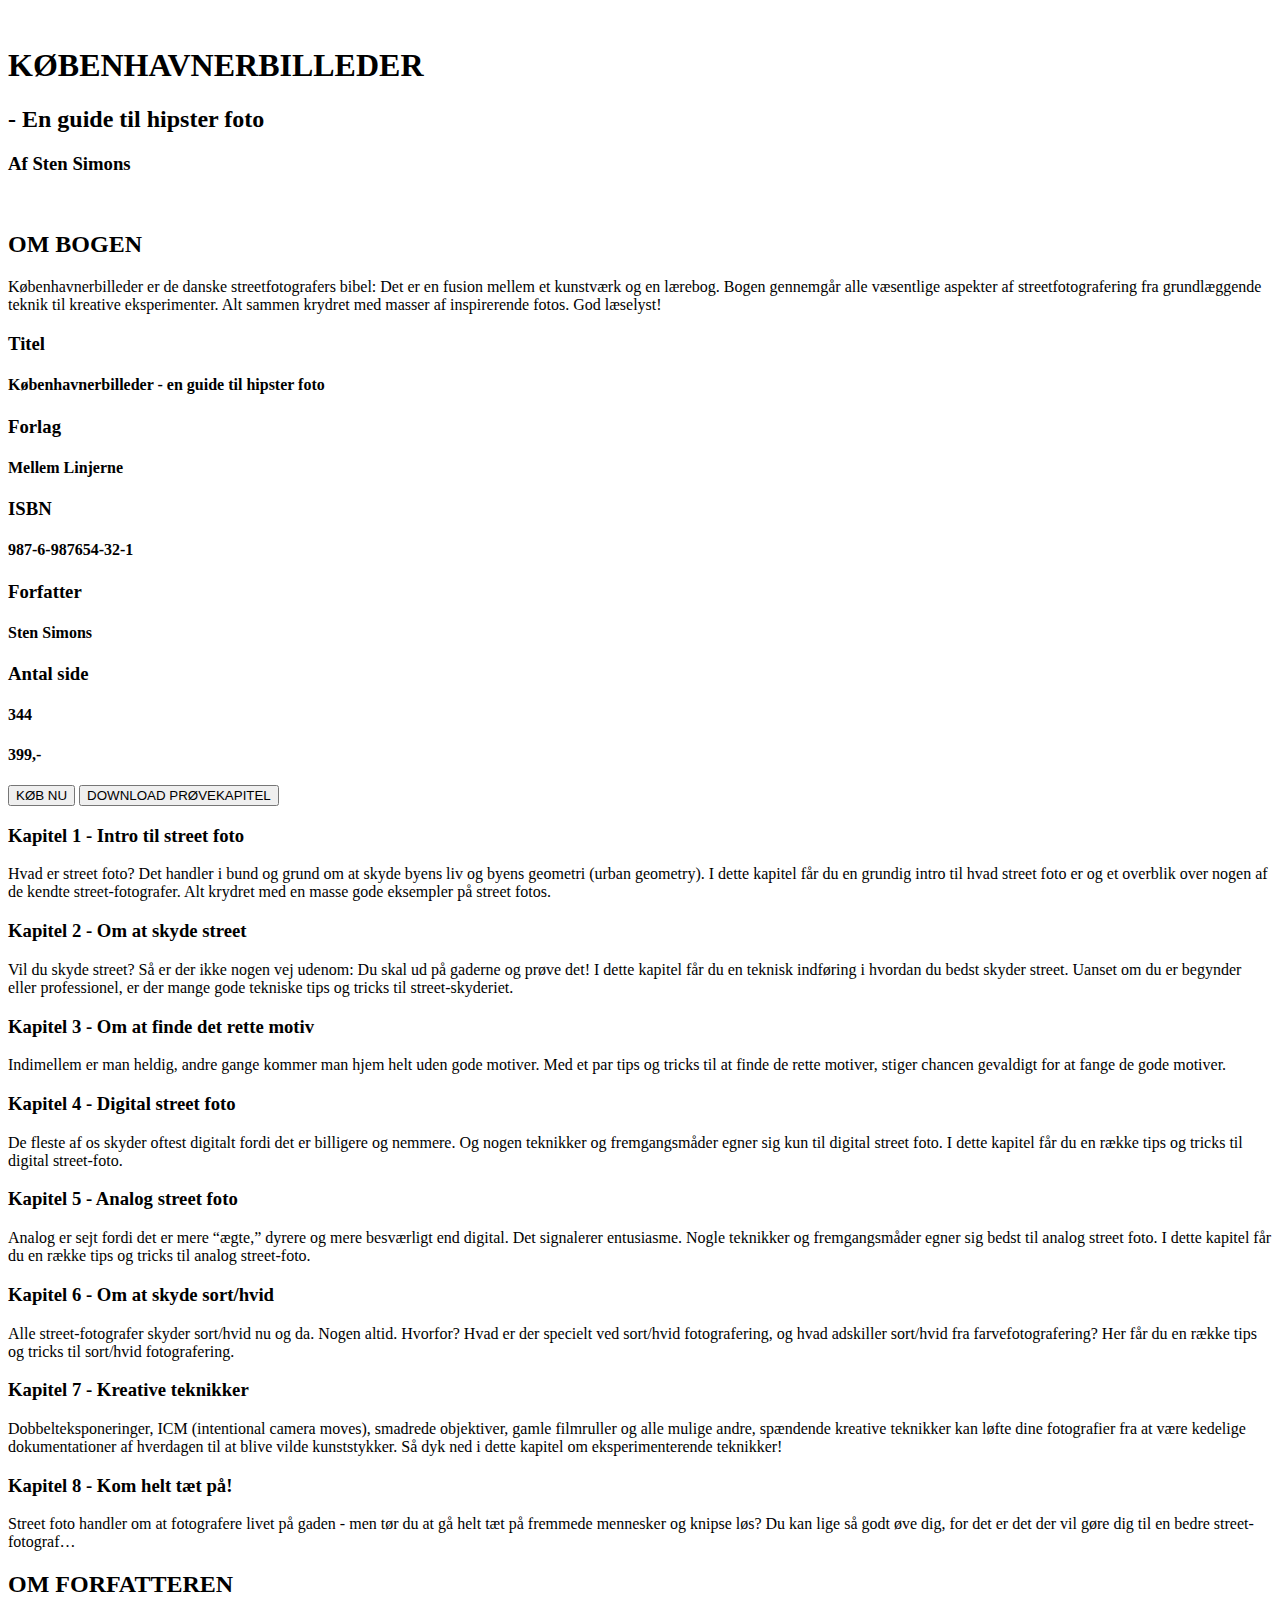
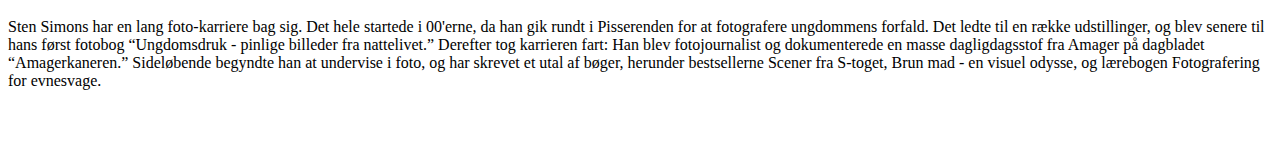
==== src/index.html @ 92472842 "first commit" ====
<!DOCTYPE html>
<html lang="en">
  <head>
    <meta charset="UTF-8" />
    <link rel="icon" type="image/svg+xml" href="/vite.svg" />
    <meta name="viewport" content="width=device-width, initial-scale=1.0" />
    <title>Vite App</title>
    <link rel="preconnect" href="https://fonts.googleapis.com" />
    <link rel="preconnect" href="https://fonts.gstatic.com" crossorigin />
    <link
      href="https://fonts.googleapis.com/css2?family=Inter:wght@100;200;300;400;500;600;700;800;900&display=swap"
      rel="stylesheet"
    />
  </head>
  <body class="bg-zinc-900 text-white">
    <section class="md:mb-10 md:grid md:grid-cols-2 md:place-items-center">
      <div class="text-center">
        <img class="mb-10" src="img/splash.jpeg" alt="" />
      </div>
      <div class="p-8">
        <h1 class="font text-4xl font-bold md:text-5xl">KØBENHAVNERBILLEDER</h1>
        <h2 class="text-2xl font-medium">- En guide til hipster foto</h2>
        <h3>Af Sten Simons</h3>
      </div>
    </section>
    <section class="mb-20 p-8 md:mb-40 md:grid md:grid-cols-2">
      <div>
        <img src="img/bog2.png" alt="" />
      </div>
      <div>
        <h2 class="mb-5 text-2xl font-black text-emerald-700">OM BOGEN</h2>
        <p class="mb-10">
          Københavnerbilleder er de danske streetfotografers bibel: Det er en
          fusion mellem et kunstværk og en lærebog. Bogen gennemgår alle
          væsentlige aspekter af streetfotografering fra grundlæggende teknik
          til kreative eksperimenter. Alt sammen krydret med masser af
          inspirerende fotos. God læselyst!
        </p>
        <div class="mb-5 text-xs">
          <h3 class="font-bold">Titel</h3>
          <h4>Københavnerbilleder - en guide til hipster foto</h4>
          <h3 class="font-bold">Forlag</h3>
          <h4>Mellem Linjerne</h4>
          <h3 class="font-bold">ISBN</h3>
          <h4>987-6-987654-32-1</h4>
          <h3 class="font-bold">Forfatter</h3>
          <h4>Sten Simons</h4>
          <h3 class="font-bold">Antal side</h3>
          <h4>344</h4>
        </div>
        <div class="flex gap-4">
          <h4 class="mt-3 text-3xl font-bold">399,-</h4>
          <button class="rounded-full bg-emerald-700 p-4 pl-8 pr-8">
            KØB NU
          </button>
          <button class="rounded-full p-4">DOWNLOAD PRØVEKAPITEL</button>
        </div>
      </div>
    </section>

    <section class="m-8 gap-10 md:flex md:justify-start">
      <div>
        <h3 class="font-bold">Kapitel 1 - Intro til street foto</h3>
        <p>
          Hvad er street foto? Det handler i bund og grund om at skyde byens liv
          og byens geometri (urban geometry). I dette kapitel får du en grundig
          intro til hvad street foto er og et overblik over nogen af de kendte
          street-fotografer. Alt krydret med en masse gode eksempler på street
          fotos.
        </p>
        <h3 class="mt-6 font-bold">Kapitel 2 - Om at skyde street</h3>
        <p>
          Vil du skyde street? Så er der ikke nogen vej udenom: Du skal ud på
          gaderne og prøve det! I dette kapitel får du en teknisk indføring i
          hvordan du bedst skyder street. Uanset om du er begynder eller
          professionel, er der mange gode tekniske tips og tricks til
          street-skyderiet.
        </p>
        <h3 class="mt-6 font-bold">Kapitel 3 - Om at finde det rette motiv</h3>
        <p>
          Indimellem er man heldig, andre gange kommer man hjem helt uden gode
          motiver. Med et par tips og tricks til at finde de rette motiver,
          stiger chancen gevaldigt for at fange de gode motiver.
        </p>
        <h3 class="mt-6 font-bold">Kapitel 4 - Digital street foto</h3>
        <p>
          De fleste af os skyder oftest digitalt fordi det er billigere og
          nemmere. Og nogen teknikker og fremgangsmåder egner sig kun til
          digital street foto. I dette kapitel får du en række tips og tricks
          til digital street-foto.
        </p>
      </div>
      <div>
        <h3 class="font-bold">Kapitel 5 - Analog street foto</h3>
        <p>
          Analog er sejt fordi det er mere “ægte,” dyrere og mere besværligt end
          digital. Det signalerer entusiasme. Nogle teknikker og fremgangsmåder
          egner sig bedst til analog street foto. I dette kapitel får du en
          række tips og tricks til analog street-foto.
        </p>
        <h3 class="mt-6 font-bold">Kapitel 6 - Om at skyde sort/hvid</h3>
        <p>
          Alle street-fotografer skyder sort/hvid nu og da. Nogen altid.
          Hvorfor? Hvad er der specielt ved sort/hvid fotografering, og hvad
          adskiller sort/hvid fra farvefotografering? Her får du en række tips
          og tricks til sort/hvid fotografering.
        </p>
        <h3 class="mt-6 font-bold">Kapitel 7 - Kreative teknikker</h3>
        <p>
          Dobbelteksponeringer, ICM (intentional camera moves), smadrede
          objektiver, gamle filmruller og alle mulige andre, spændende kreative
          teknikker kan løfte dine fotografier fra at være kedelige
          dokumentationer af hverdagen til at blive vilde kunststykker. Så dyk
          ned i dette kapitel om eksperimenterende teknikker!
        </p>
        <h3 class="mt-6 font-bold">Kapitel 8 - Kom helt tæt på!</h3>
        <p>
          Street foto handler om at fotografere livet på gaden - men tør du at
          gå helt tæt på fremmede mennesker og knipse løs? Du kan lige så godt
          øve dig, for det er det der vil gøre dig til en bedre street-fotograf…
        </p>
      </div>
    </section>

    <section class="m-8 mt-40 gap-20 md:flex md:place-items-center">
      <div>
        <h2 class="mb-10 text-2xl font-bold text-emerald-700">
          OM FORFATTEREN
        </h2>
        <p>
          Sten Simons har en lang foto-karriere bag sig. Det hele startede i
          00'erne, da han gik rundt i Pisserenden for at fotografere ungdommens
          forfald. Det ledte til en række udstillinger, og blev senere til hans
          først fotobog “Ungdomsdruk - pinlige billeder fra nattelivet.”
          Derefter tog karrieren fart: Han blev fotojournalist og dokumenterede
          en masse dagligdagsstof fra Amager på dagbladet “Amagerkaneren.”
          Sideløbende begyndte han at undervise i foto, og har skrevet et utal
          af bøger, herunder bestsellerne Scener fra S-toget, Brun mad - en
          visuel odysse, og lærebogen Fotografering for evnesvage.
        </p>
      </div>
      <div>
        <img class="rounded-l-3xl" src="img/sten_simons.jpg" alt="" />
      </div>
    </section>

    <section class="m-20 grid grid-cols-3 object-cover">
      <img src="img/foraar-med-et-agfa-lebox-2-20.jpg" alt="" />
      <img src="img/orestad-til-islands-brygge-pentax-auto-110-16.jpg" alt="" />
      <img src="img/vinter-2021-med-lomo-smena-17.jpg" alt="" />
      <img src="img/tyk-taage-i-orestad.jpg" alt="" />
      <img src="img/nikkormat-ft2-remiseparken-7.jpg" alt="" />
      <img src="img/kbh-by-night-3.jpg" alt="" />
      <img src="img/agfa-genanvendeligt-kamera-35mm-film-2-7.jpg" alt="" />
      <img src="" alt="" />
    </section>
    <script type="module" src="./main.js"></script>
  </body>
</html>
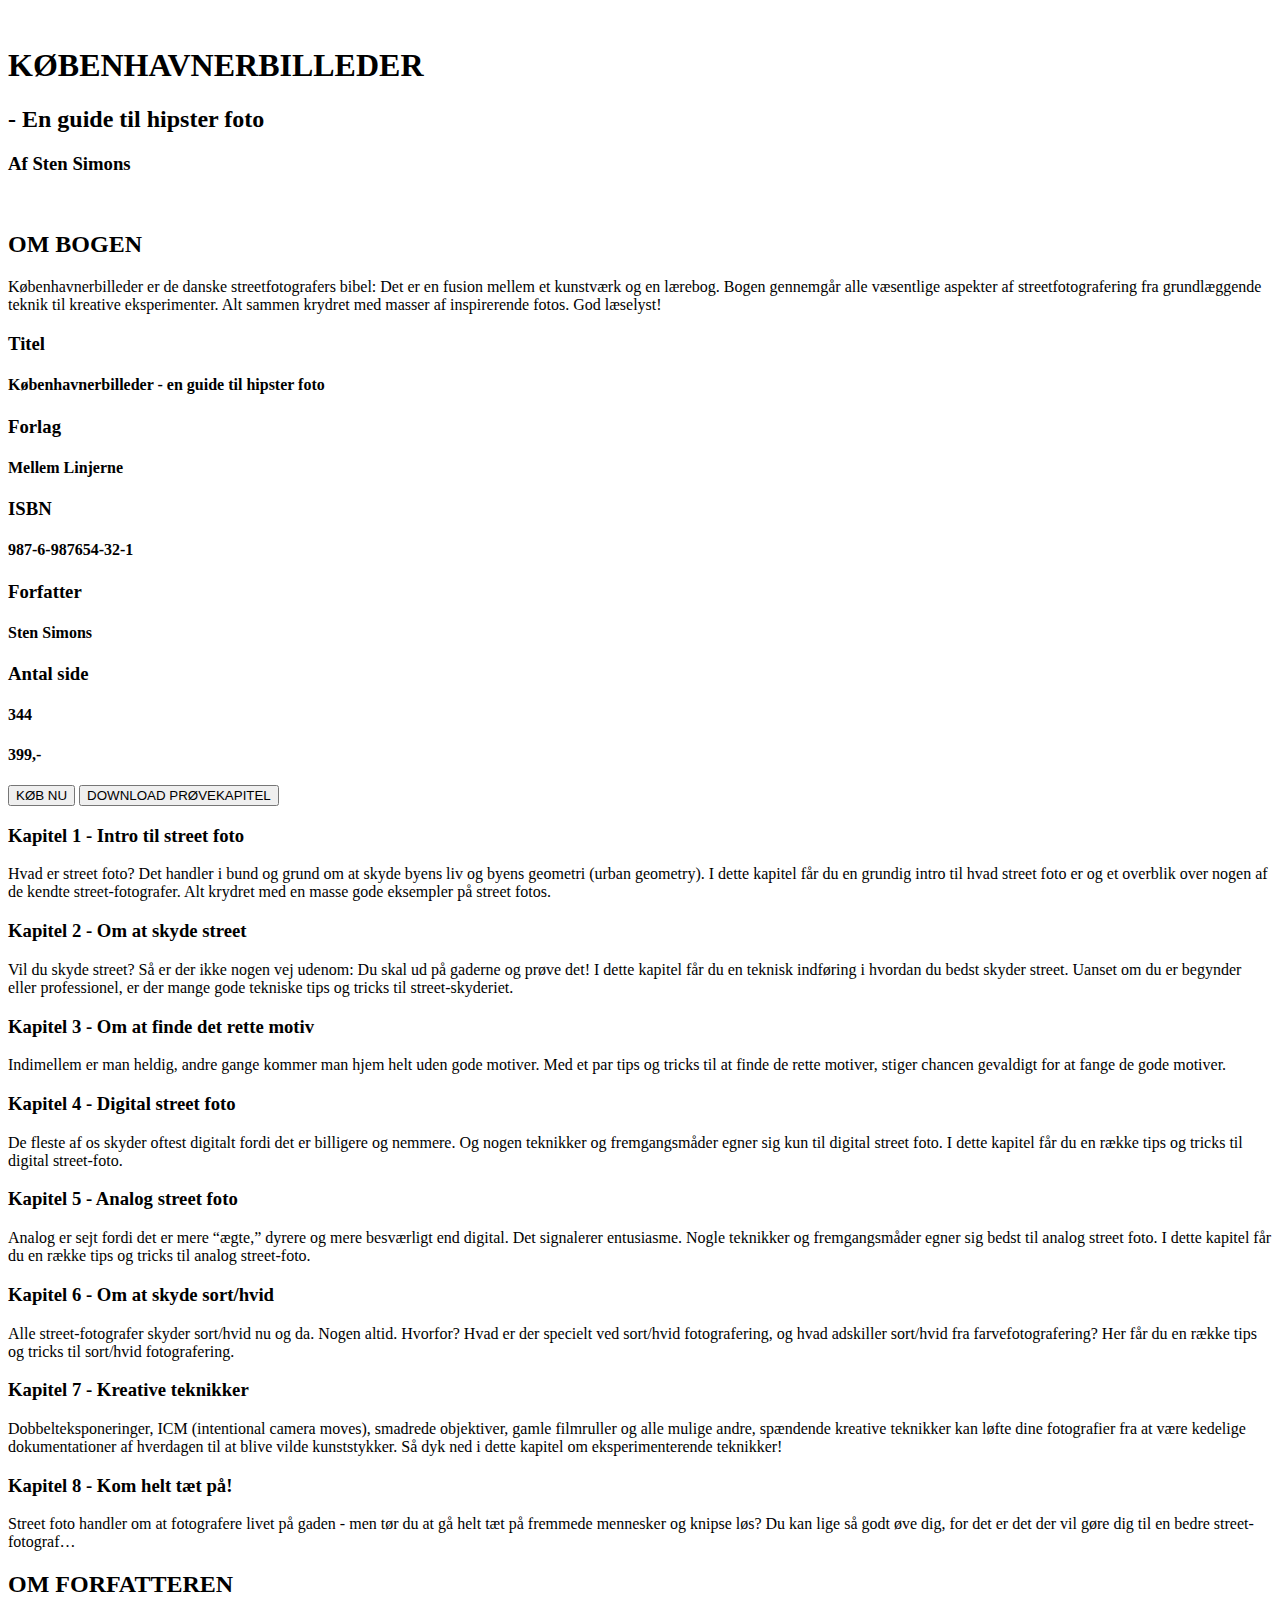
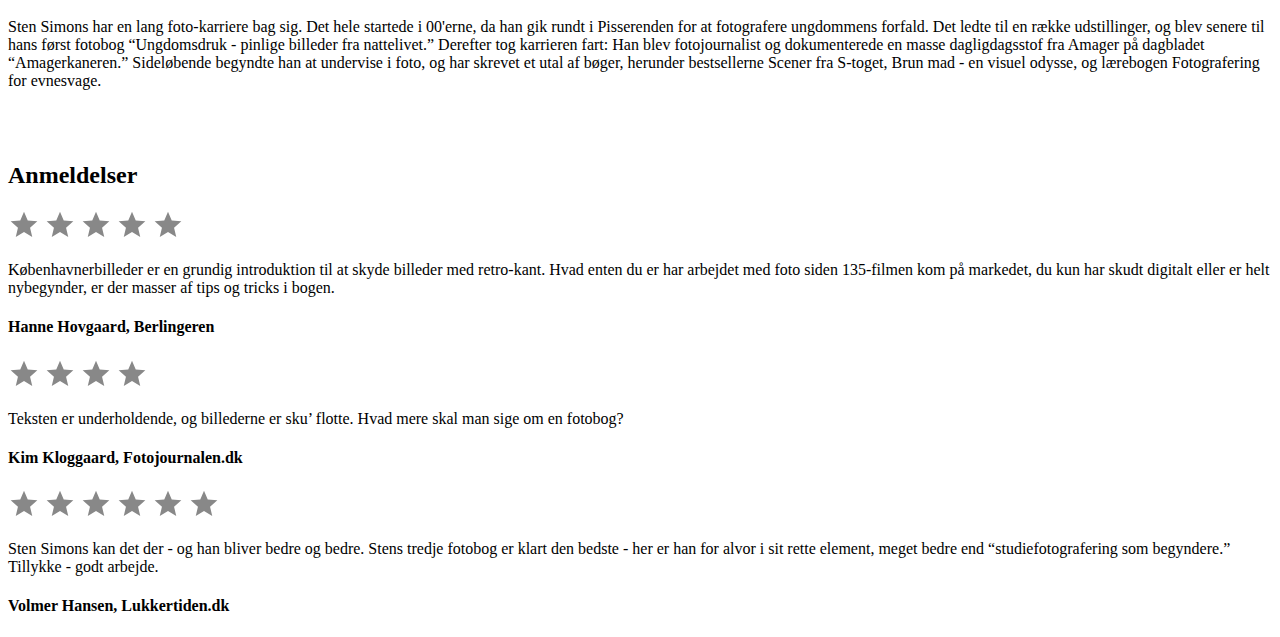
==== commit 19e9f41a: "ny" ====
--- a/src/index.html
+++ b/src/index.html
@@ -15,7 +15,7 @@
   <body class="bg-zinc-900 text-white">
     <section class="md:mb-10 md:grid md:grid-cols-2 md:place-items-center">
       <div class="text-center">
-        <img class="mb-10" src="img/splash.jpeg" alt="" />
+        <img class="mb-10" src="img/splash.webp" alt="" />
       </div>
       <div class="p-8">
         <h1 class="font text-4xl font-bold md:text-5xl">KØBENHAVNERBILLEDER</h1>
@@ -25,7 +25,7 @@
     </section>
     <section class="mb-20 p-8 md:mb-40 md:grid md:grid-cols-2">
       <div>
-        <img src="img/bog2.png" alt="" />
+        <img src="img/bog2.webp" alt="" />
       </div>
       <div>
         <h2 class="mb-5 text-2xl font-black text-emerald-700">OM BOGEN</h2>
@@ -36,7 +36,7 @@
           til kreative eksperimenter. Alt sammen krydret med masser af
           inspirerende fotos. God læselyst!
         </p>
-        <div class="mb-5 text-xs">
+        <div class="text-sl mb-5">
           <h3 class="font-bold">Titel</h3>
           <h4>Københavnerbilleder - en guide til hipster foto</h4>
           <h3 class="font-bold">Forlag</h3>
@@ -58,7 +58,7 @@
       </div>
     </section>
 
-    <section class="m-8 gap-10 md:flex md:justify-start">
+    <section class="m-8 gap-8 md:m-20 md:flex md:justify-start">
       <div>
         <h3 class="font-bold">Kapitel 1 - Intro til street foto</h3>
         <p>
@@ -122,8 +122,8 @@
       </div>
     </section>
 
-    <section class="m-8 mt-40 gap-20 md:flex md:place-items-center">
-      <div>
+    <section class="mt-40 gap-20 md:ml-20 md:flex md:place-items-center">
+      <div class="">
         <h2 class="mb-10 text-2xl font-bold text-emerald-700">
           OM FORFATTEREN
         </h2>
@@ -140,19 +140,147 @@
         </p>
       </div>
       <div>
-        <img class="rounded-l-3xl" src="img/sten_simons.jpg" alt="" />
-      </div>
-    </section>
-
-    <section class="m-20 grid grid-cols-3 object-cover">
-      <img src="img/foraar-med-et-agfa-lebox-2-20.jpg" alt="" />
-      <img src="img/orestad-til-islands-brygge-pentax-auto-110-16.jpg" alt="" />
-      <img src="img/vinter-2021-med-lomo-smena-17.jpg" alt="" />
-      <img src="img/tyk-taage-i-orestad.jpg" alt="" />
-      <img src="img/nikkormat-ft2-remiseparken-7.jpg" alt="" />
-      <img src="img/kbh-by-night-3.jpg" alt="" />
-      <img src="img/agfa-genanvendeligt-kamera-35mm-film-2-7.jpg" alt="" />
-      <img src="" alt="" />
+        <img class="rounded-l-3xl" src="img/sten_simons.webp" alt="" />
+      </div>
+    </section>
+
+    <section class="m-8 grid grid-cols-3 md:m-20">
+      <img src="img/foraar-med-et-agfa-lebox-2-20.webp" alt="" />
+      <img src="img/nikkormat-ft2-remiseparken-7.webp" alt="" />
+      <img src="img/vinter-2021-med-lomo-smena-17.webp" alt="" />
+      <img src="img/tyk-taage-i-orestad.webp" alt="" />
+      <img
+        src="img/orestad-til-islands-brygge-pentax-auto-110-16.webp"
+        alt=""
+      />
+      <img src="img/kbh-by-night-3.webp" alt="" />
+    </section>
+
+    <section class="m-8 md:m-20 md:mb-40">
+      <h2 class="mb-20 text-4xl font-bold text-emerald-700">Anmeldelser</h2>
+      <div class="gap-8 md:grid md:grid-cols-3">
+        <div>
+          <div class="flex justify-center">
+            <svg width="32" height="32" viewBox="0 0 24 24">
+              <path
+                fill="#888888"
+                d="M12 17.27L18.18 21l-1.64-7.03L22 9.24l-7.19-.61L12 2L9.19 8.63L2 9.24l5.46 4.73L5.82 21L12 17.27z"
+              />
+            </svg>
+            <svg width="32" height="32" viewBox="0 0 24 24">
+              <path
+                fill="#888888"
+                d="M12 17.27L18.18 21l-1.64-7.03L22 9.24l-7.19-.61L12 2L9.19 8.63L2 9.24l5.46 4.73L5.82 21L12 17.27z"
+              />
+            </svg>
+            <svg width="32" height="32" viewBox="0 0 24 24">
+              <path
+                fill="#888888"
+                d="M12 17.27L18.18 21l-1.64-7.03L22 9.24l-7.19-.61L12 2L9.19 8.63L2 9.24l5.46 4.73L5.82 21L12 17.27z"
+              />
+            </svg>
+            <svg width="32" height="32" viewBox="0 0 24 24">
+              <path
+                fill="#888888"
+                d="M12 17.27L18.18 21l-1.64-7.03L22 9.24l-7.19-.61L12 2L9.19 8.63L2 9.24l5.46 4.73L5.82 21L12 17.27z"
+              />
+            </svg>
+            <svg width="32" height="32" viewBox="0 0 24 24">
+              <path
+                fill="#888888"
+                d="M12 17.27L18.18 21l-1.64-7.03L22 9.24l-7.19-.61L12 2L9.19 8.63L2 9.24l5.46 4.73L5.82 21L12 17.27z"
+              />
+            </svg>
+          </div>
+          <p class="mt-5 text-center">
+            Københavnerbilleder er en grundig introduktion til at skyde billeder
+            med retro-kant. Hvad enten du er har arbejdet med foto siden
+            135-filmen kom på markedet, du kun har skudt digitalt eller er helt
+            nybegynder, er der masser af tips og tricks i bogen.
+          </p>
+          <h4 class="mt-5 font-bold italic">Hanne Hovgaard, Berlingeren</h4>
+        </div>
+        <div>
+          <div class="flex justify-center">
+            <svg width="32" height="32" viewBox="0 0 24 24">
+              <path
+                fill="#888888"
+                d="M12 17.27L18.18 21l-1.64-7.03L22 9.24l-7.19-.61L12 2L9.19 8.63L2 9.24l5.46 4.73L5.82 21L12 17.27z"
+              />
+            </svg>
+            <svg width="32" height="32" viewBox="0 0 24 24">
+              <path
+                fill="#888888"
+                d="M12 17.27L18.18 21l-1.64-7.03L22 9.24l-7.19-.61L12 2L9.19 8.63L2 9.24l5.46 4.73L5.82 21L12 17.27z"
+              />
+            </svg>
+            <svg width="32" height="32" viewBox="0 0 24 24">
+              <path
+                fill="#888888"
+                d="M12 17.27L18.18 21l-1.64-7.03L22 9.24l-7.19-.61L12 2L9.19 8.63L2 9.24l5.46 4.73L5.82 21L12 17.27z"
+              />
+            </svg>
+            <svg width="32" height="32" viewBox="0 0 24 24">
+              <path
+                fill="#888888"
+                d="M12 17.27L18.18 21l-1.64-7.03L22 9.24l-7.19-.61L12 2L9.19 8.63L2 9.24l5.46 4.73L5.82 21L12 17.27z"
+              />
+            </svg>
+          </div>
+          <p class="mt-5 text-center">
+            Teksten er underholdende, og billederne er sku’ flotte. Hvad mere
+            skal man sige om en fotobog?
+          </p>
+          <h4 class="mt-5 font-bold italic">Kim Kloggaard, Fotojournalen.dk</h4>
+        </div>
+        <div>
+          <div class="flex justify-center">
+            <svg width="32" height="32" viewBox="0 0 24 24">
+              <path
+                fill="#888888"
+                d="M12 17.27L18.18 21l-1.64-7.03L22 9.24l-7.19-.61L12 2L9.19 8.63L2 9.24l5.46 4.73L5.82 21L12 17.27z"
+              />
+            </svg>
+            <svg width="32" height="32" viewBox="0 0 24 24">
+              <path
+                fill="#888888"
+                d="M12 17.27L18.18 21l-1.64-7.03L22 9.24l-7.19-.61L12 2L9.19 8.63L2 9.24l5.46 4.73L5.82 21L12 17.27z"
+              />
+            </svg>
+            <svg width="32" height="32" viewBox="0 0 24 24">
+              <path
+                fill="#888888"
+                d="M12 17.27L18.18 21l-1.64-7.03L22 9.24l-7.19-.61L12 2L9.19 8.63L2 9.24l5.46 4.73L5.82 21L12 17.27z"
+              />
+            </svg>
+            <svg width="32" height="32" viewBox="0 0 24 24">
+              <path
+                fill="#888888"
+                d="M12 17.27L18.18 21l-1.64-7.03L22 9.24l-7.19-.61L12 2L9.19 8.63L2 9.24l5.46 4.73L5.82 21L12 17.27z"
+              />
+            </svg>
+            <svg width="32" height="32" viewBox="0 0 24 24">
+              <path
+                fill="#888888"
+                d="M12 17.27L18.18 21l-1.64-7.03L22 9.24l-7.19-.61L12 2L9.19 8.63L2 9.24l5.46 4.73L5.82 21L12 17.27z"
+              />
+            </svg>
+            <svg width="32" height="32" viewBox="0 0 24 24">
+              <path
+                fill="#888888"
+                d="M12 17.27L18.18 21l-1.64-7.03L22 9.24l-7.19-.61L12 2L9.19 8.63L2 9.24l5.46 4.73L5.82 21L12 17.27z"
+              />
+            </svg>
+          </div>
+          <p class="mt-5 text-center">
+            Sten Simons kan det der - og han bliver bedre og bedre. Stens tredje
+            fotobog er klart den bedste - her er han for alvor i sit rette
+            element, meget bedre end “studiefotografering som begyndere.”
+            Tillykke - godt arbejde.
+          </p>
+          <h4 class="mt-5 font-bold italic">Volmer Hansen, Lukkertiden.dk</h4>
+        </div>
+      </div>
     </section>
     <script type="module" src="./main.js"></script>
   </body>
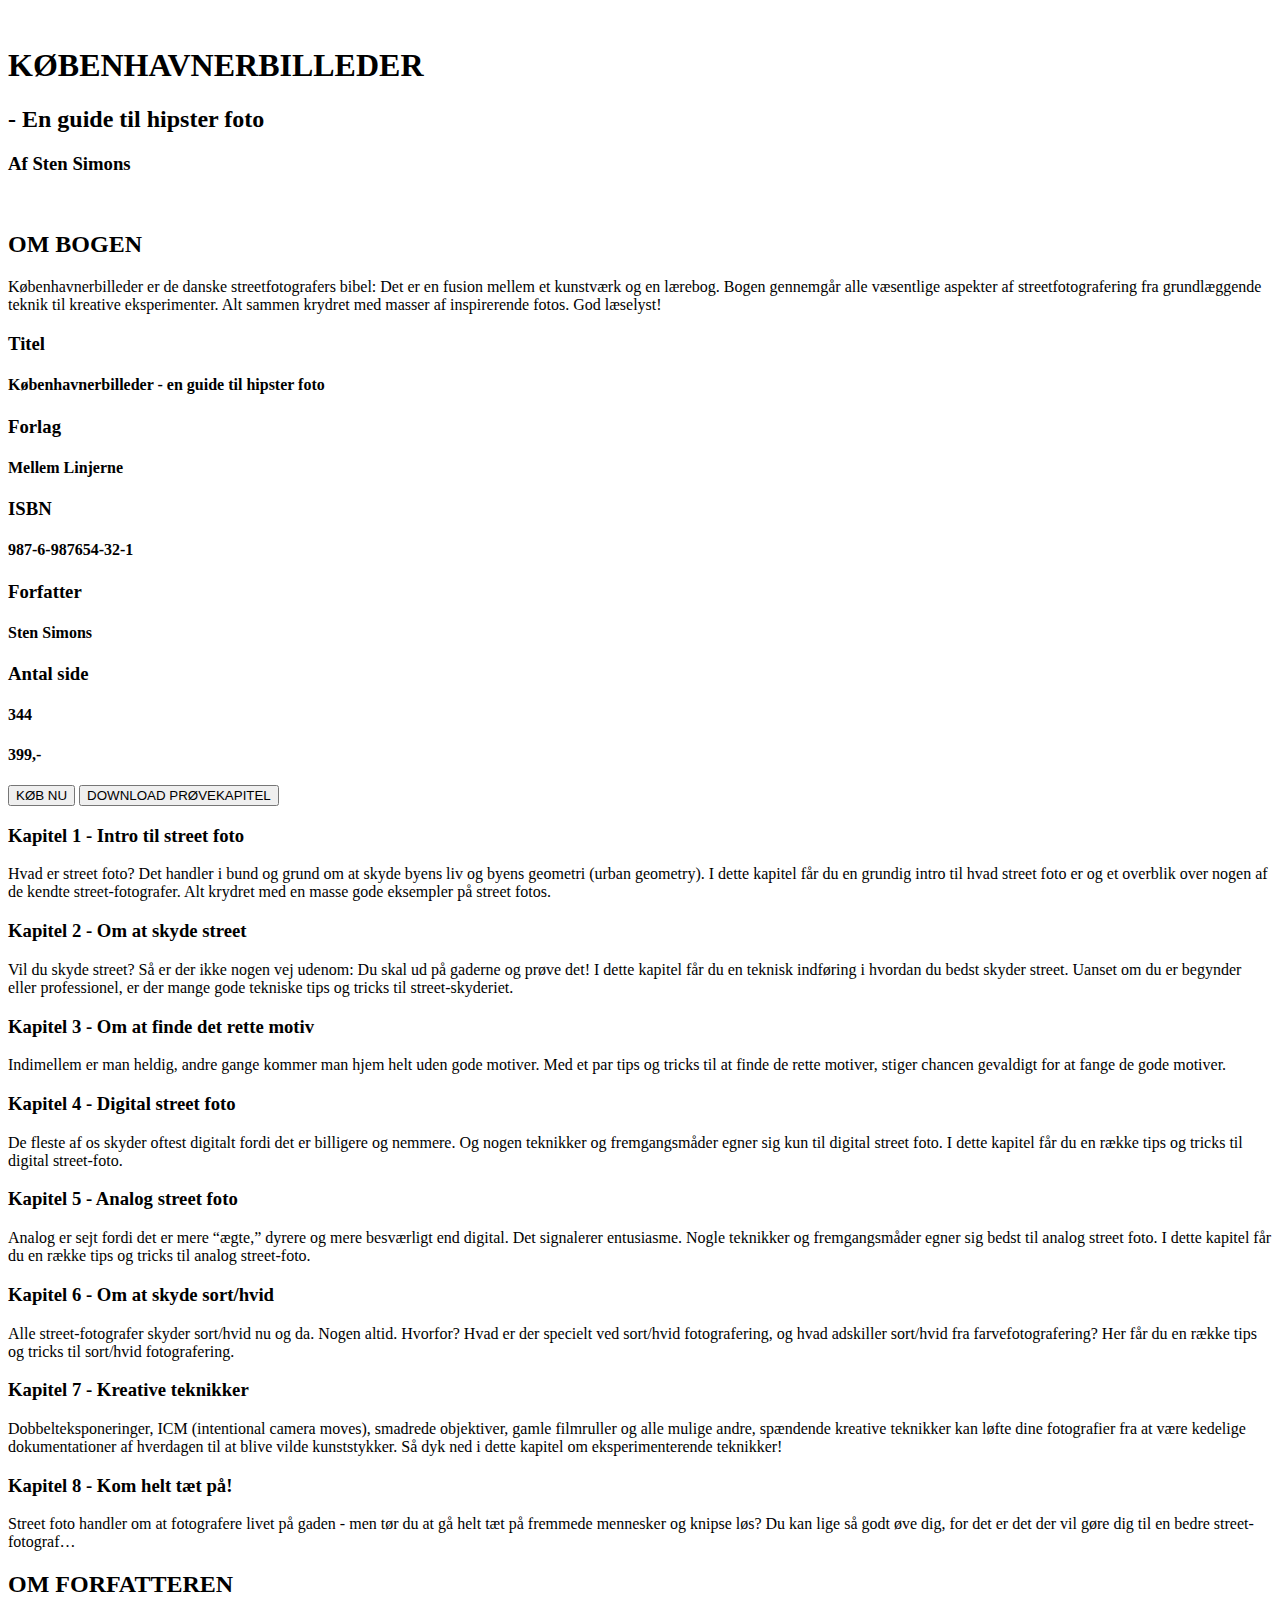
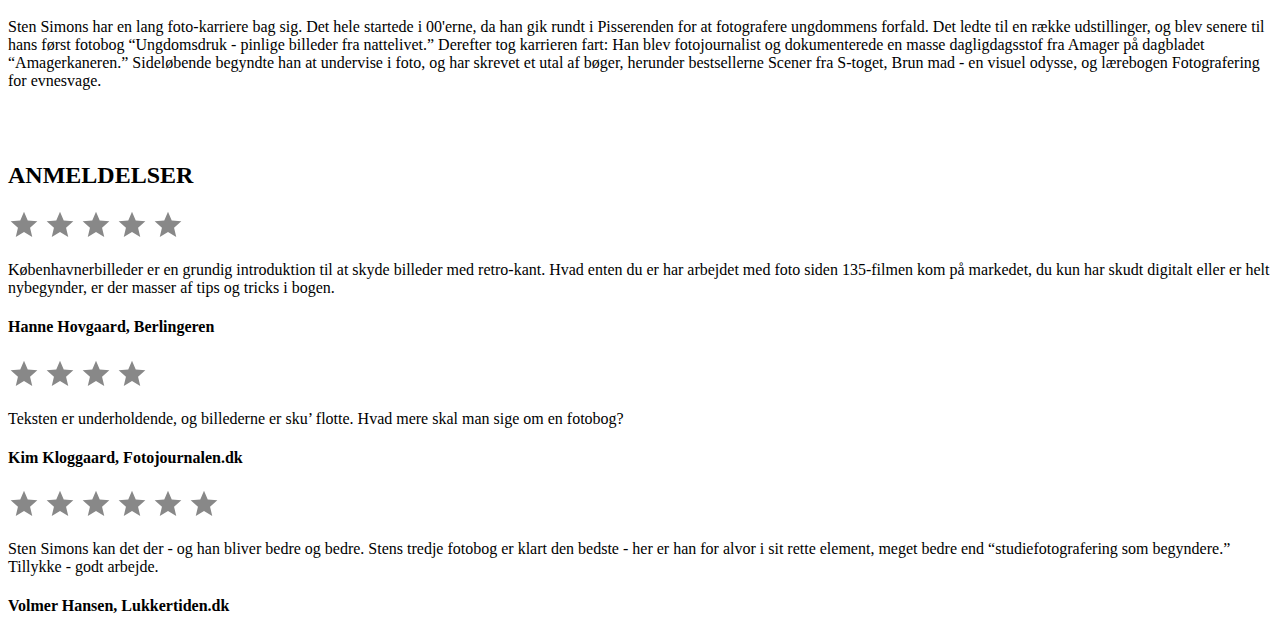
==== commit 0b9f4a1f: "ny farve" ====
--- a/src/index.html
+++ b/src/index.html
@@ -11,6 +11,12 @@
       href="https://fonts.googleapis.com/css2?family=Inter:wght@100;200;300;400;500;600;700;800;900&display=swap"
       rel="stylesheet"
     />
+    <link rel="preconnect" href="https://fonts.googleapis.com" />
+    <link rel="preconnect" href="https://fonts.gstatic.com" crossorigin />
+    <link
+      href="https://fonts.googleapis.com/css2?family=Turret+Road:wght@800&display=swap"
+      rel="stylesheet"
+    />
   </head>
   <body class="bg-zinc-900 text-white">
     <section class="md:mb-10 md:grid md:grid-cols-2 md:place-items-center">
@@ -23,12 +29,12 @@
         <h3>Af Sten Simons</h3>
       </div>
     </section>
-    <section class="mb-20 p-8 md:mb-40 md:grid md:grid-cols-2">
+    <section class="m-8 mb-20 md:mb-40 md:grid md:grid-cols-2">
       <div>
         <img src="img/bog2.webp" alt="" />
       </div>
       <div>
-        <h2 class="mb-5 text-2xl font-black text-emerald-700">OM BOGEN</h2>
+        <h2 class="mb-5 text-2xl font-black text-overskrift">OM BOGEN</h2>
         <p class="mb-10">
           Københavnerbilleder er de danske streetfotografers bibel: Det er en
           fusion mellem et kunstværk og en lærebog. Bogen gennemgår alle
@@ -50,7 +56,7 @@
         </div>
         <div class="flex gap-4">
           <h4 class="mt-3 text-3xl font-bold">399,-</h4>
-          <button class="rounded-full bg-emerald-700 p-4 pl-8 pr-8">
+          <button class="bg-emerald-700 rounded-full p-4 pl-8 pr-8">
             KØB NU
           </button>
           <button class="rounded-full p-4">DOWNLOAD PRØVEKAPITEL</button>
@@ -122,9 +128,9 @@
       </div>
     </section>
 
-    <section class="mt-40 gap-20 md:ml-20 md:flex md:place-items-center">
+    <section class="m-8 mt-40 gap-20 md:ml-20 md:flex md:place-items-center">
       <div class="">
-        <h2 class="mb-10 text-2xl font-bold text-emerald-700">
+        <h2 class="text-emerald-700 mb-10 text-2xl font-bold">
           OM FORFATTEREN
         </h2>
         <p>
@@ -144,7 +150,9 @@
       </div>
     </section>
 
-    <section class="m-8 grid grid-cols-3 md:m-20">
+    <section
+      class="m-8 grid grid-cols-2 md:m-20 md:mt-40 md:grid md:grid-cols-3"
+    >
       <img src="img/foraar-med-et-agfa-lebox-2-20.webp" alt="" />
       <img src="img/nikkormat-ft2-remiseparken-7.webp" alt="" />
       <img src="img/vinter-2021-med-lomo-smena-17.webp" alt="" />
@@ -156,8 +164,10 @@
       <img src="img/kbh-by-night-3.webp" alt="" />
     </section>
 
-    <section class="m-8 md:m-20 md:mb-40">
-      <h2 class="mb-20 text-4xl font-bold text-emerald-700">Anmeldelser</h2>
+    <section class="m-8 md:m-20 md:mb-40 md:mt-40">
+      <h2 class="text-emerald-700 mb-20 text-center text-2xl font-bold">
+        ANMELDELSER
+      </h2>
       <div class="gap-8 md:grid md:grid-cols-3">
         <div>
           <div class="flex justify-center">
@@ -198,7 +208,9 @@
             135-filmen kom på markedet, du kun har skudt digitalt eller er helt
             nybegynder, er der masser af tips og tricks i bogen.
           </p>
-          <h4 class="mt-5 font-bold italic">Hanne Hovgaard, Berlingeren</h4>
+          <h4 class="mt-5 mb-16 font-bold italic">
+            Hanne Hovgaard, Berlingeren
+          </h4>
         </div>
         <div>
           <div class="flex justify-center">
@@ -231,7 +243,9 @@
             Teksten er underholdende, og billederne er sku’ flotte. Hvad mere
             skal man sige om en fotobog?
           </p>
-          <h4 class="mt-5 font-bold italic">Kim Kloggaard, Fotojournalen.dk</h4>
+          <h4 class="mt-5 mb-16 font-bold italic">
+            Kim Kloggaard, Fotojournalen.dk
+          </h4>
         </div>
         <div>
           <div class="flex justify-center">
@@ -278,7 +292,9 @@
             element, meget bedre end “studiefotografering som begyndere.”
             Tillykke - godt arbejde.
           </p>
-          <h4 class="mt-5 font-bold italic">Volmer Hansen, Lukkertiden.dk</h4>
+          <h4 class="mt-5 mb-10 font-bold italic">
+            Volmer Hansen, Lukkertiden.dk
+          </h4>
         </div>
       </div>
     </section>
